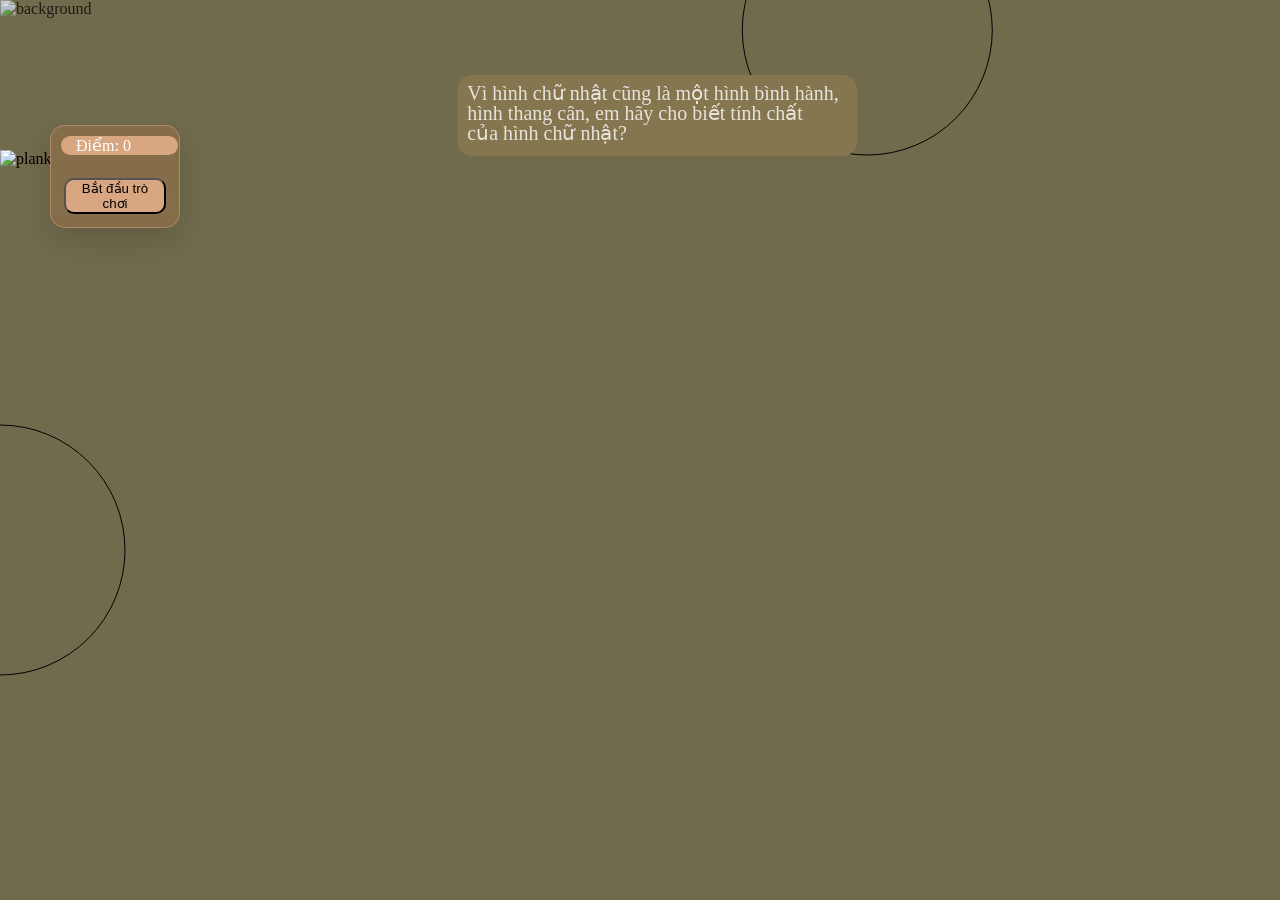
==== round3.html @ e5899b29 "Add files via upload" ====
<!doctype html>
<html lang="vi">
  <head>
    <meta charset="UTF-8" />
    <meta name="viewport" content="width=device-width, initial-scale=1.0" />
    <link rel="stylesheet" href="round3.css" />
    <title>Đàn gà vui nhộn</title>
  </head>
  <body>
    <img
      src="../src/img/round3/background.png"
      alt="background"
      class="background"
    />
    <img src="../src/img/round3/plank.png" alt="plank" class="plank" />
    <canvas id="theCanvas" class="theCanvas"></canvas>
    <div class="scoreCount">
      <p id="pScore" class="pScore">Điểm: 0</p>
      <button class="beginBtn" id="beginBtn">Bắt đầu trò chơi</button>
    </div>
    <script src="round3.js"></script>
  </body>
</html>
---- round3.css ----
body {
  margin: 0;
  background-color: rgba(66, 58, 18, 0.75);
}

.background {
  position: absolute;
  top: 0;
  left: 0;
  width: 100%;
  height: 100%;
  opacity: 0.75;
}

.theCanvas {
  position: absolute;
  top: 0;
  left: 0;
}

.plank {
  position: absolute;
  top: 150px;
  left: 0;
  width: 100%;
  height: 5%;
}

.scoreCount {
  width: 10vw;
  height: fit-content;
  position: fixed;
  top: 125px;
  left: 50px;
  color: rgb(255, 255, 255);
  justify-items: center;
  align-content: center;
  border-radius: 15px;
  border: 15px solid rgb(216, 167, 129);
  background-color: rgba(153, 112, 72, 0.5);
  border: 1px solid rgba(216, 167, 129, 0.5);
  box-shadow: 0 12px 30px rgba(0, 0, 0, 0.14);
  backdrop-filter: blur(14px);
  -webkit-backdrop-filter: blur(14px);
}

.pScore {
  margin: 10px;
  width: 8vw;
  padding-left: 15px;
  border-radius: 30px;
  background-color: rgb(216, 167, 129);
}

.beginBtn {
  width: 8vw;
  height: 50%;
  margin: 1vw;
  border-radius: 10px;
  background-color: rgb(216, 167, 129);
  transition: all 0.25s ease;
}

.beginBtn:hover {
  background-color: rgb(172, 75, 0);
}

.beginBtn:active {
  background-color: rgb(112, 49, 0);
}
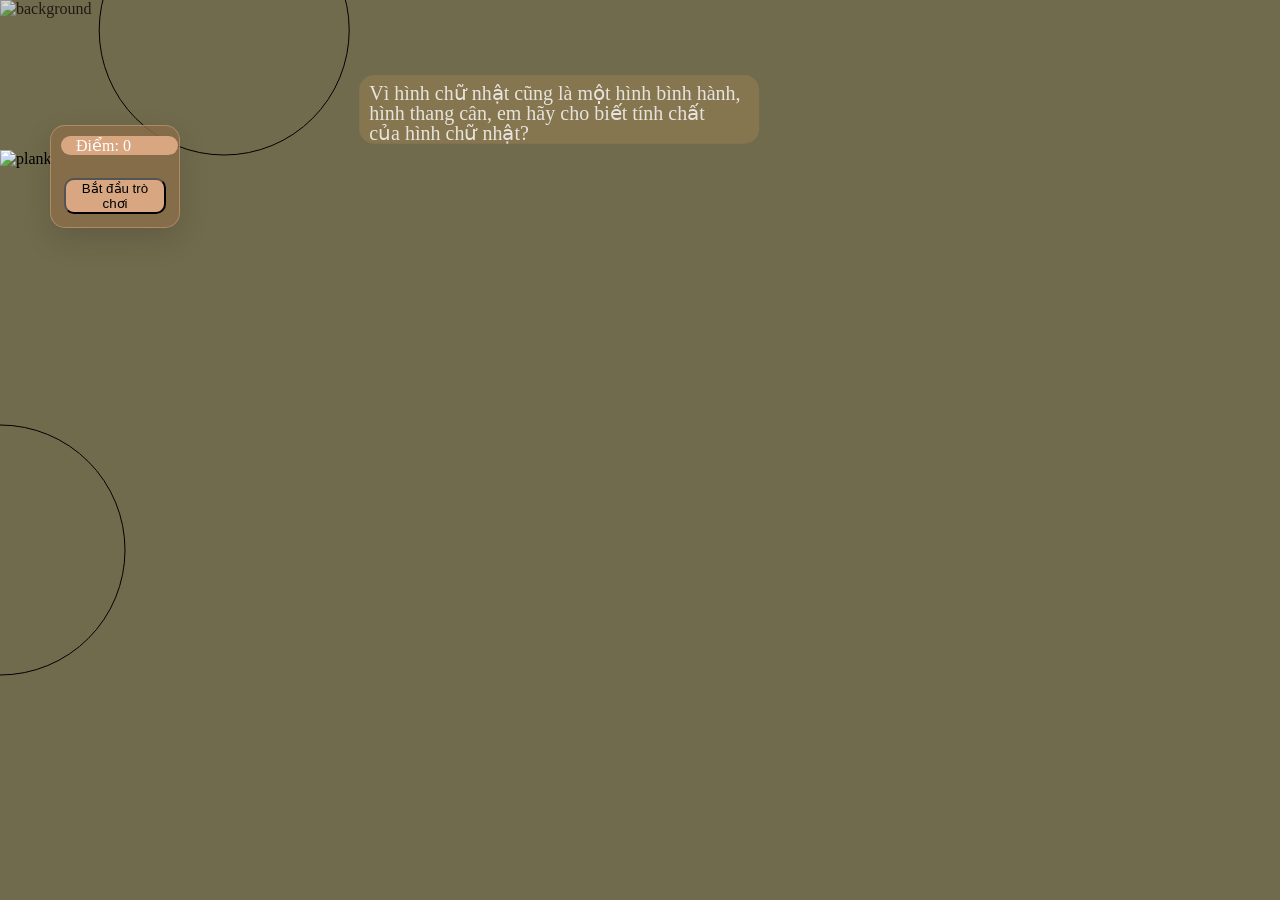
==== commit 3ce48fb0: "Update round3.html" ====
--- a/round3.html
+++ b/round3.html
@@ -8,11 +8,11 @@
   </head>
   <body>
     <img
-      src="../src/img/round3/background.png"
+      src="src/img/round3/background.png"
       alt="background"
       class="background"
     />
-    <img src="../src/img/round3/plank.png" alt="plank" class="plank" />
+    <img src="src/img/round3/plank.png" alt="plank" class="plank" />
     <canvas id="theCanvas" class="theCanvas"></canvas>
     <div class="scoreCount">
       <p id="pScore" class="pScore">Điểm: 0</p>
